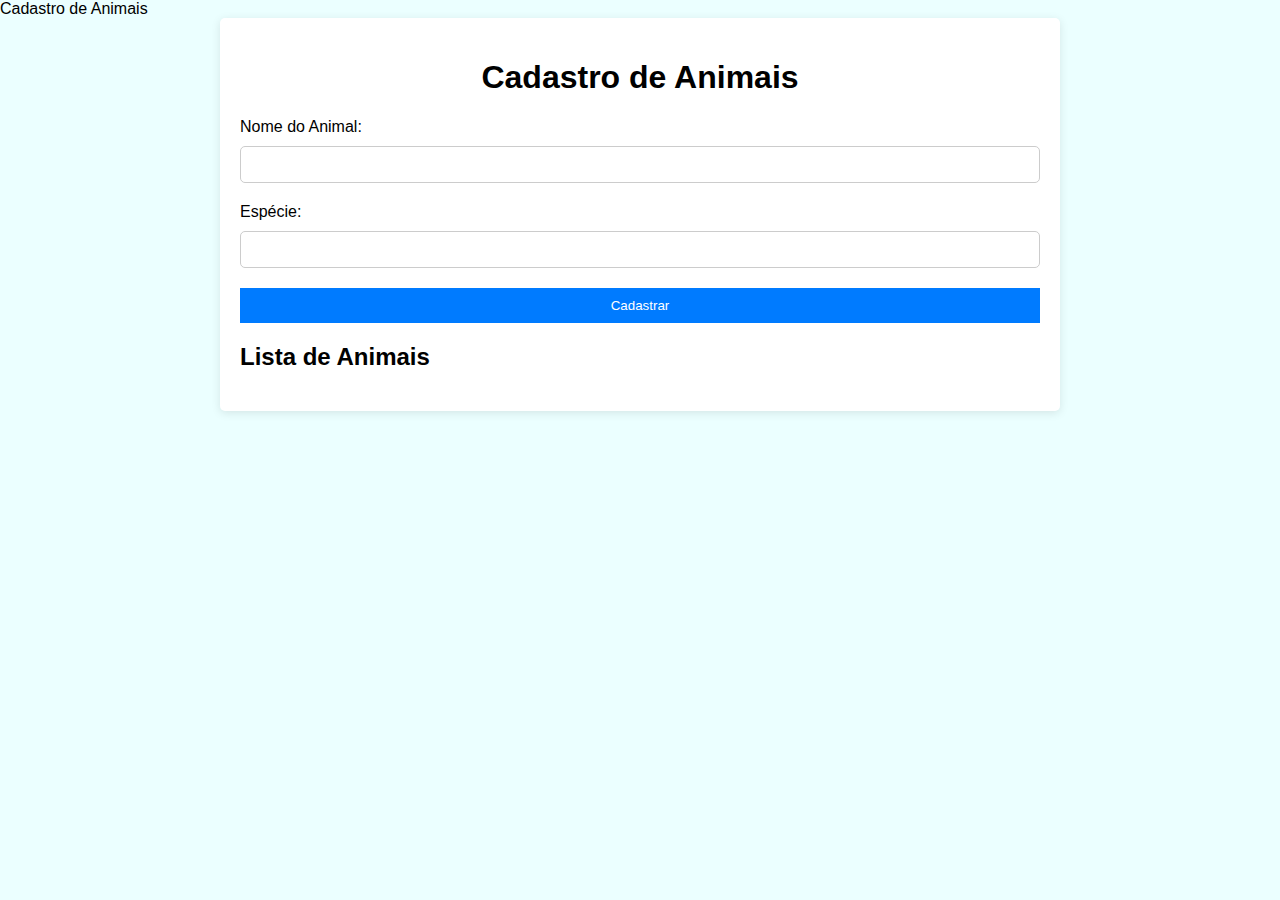
==== index.html @ 86222f31 "Subir o arquivo inicial do Cadastro de Animal" ====
<!DOCTYPE html>
<html lang="pt-br">
<head>
    <meta charset="UTF-8">
    <meta name="viewport" content="width=device-width, initial-scale=1.0">
    <meta name="description" content="Página para cadastro de animais"
    <title>Cadastro de Animais</title>
    <style>
        body {
            font-family: Arial, sans-serif;
            background-color: #ebffff;
            margin: 0;
            padding: 0;
        }
        .container {
            max-width: 800px;
            margin: 0 auto;
            padding: 20px;
            background-color: #fff;
            border-radius: 5px;
            box-shadow: 0 2px 10px rgba(0, 0, 0, 0.1);
        }
        h1 {
            text-align: center;
            color: #000000;
        }
        form {
            display: flex;
            flex-direction: column;
        }
        label {
            margin-bottom: 10px;
        }
        input {
            padding: 10px;
            margin-bottom: 20px;
            border: 1px solid #ccc;
            border-radius: 5px;
        }
        button {
            background-color: #007bff;
            color: #fff;
            border: none;
            padding: 10px 20px;
            cursor: pointer;
        }
        button:hover {
            background-color: #00a116;
        }
        ul {
            list-style: none;
            padding: 0;
        }
        li {
            background-color: #bbbbbb;
            padding: 10px;
            margin-bottom: 10px;
            border-radius: 5px;
        }
        .edit-button {
            background-color: #286ace;
            color: #000000;
            border: none;
            padding: 5px 10px;
            cursor: pointer;
            margin-right: 10px;
        }
        .edit-button:hover {
            background-color: #00bee0;
        }
    </style>
</head>
<body>
    <div class="container">
        <h1>Cadastro de Animais</h1>
        <form id="FormulárioAnimal">
            <label for="name">Nome do Animal:</label>
            <input type="text" id="name" required>
            <label for="species">Espécie:</label>
            <input type="text" id="species" required>
            <button type="submit">Cadastrar</button>
        </form>
        <h2>Lista de Animais</h2>
        <ul id="ListaAnimal"></ul>
    </div>

    <script>
        const FormulárioAnimal = document.getElementById('FormulárioAnimal');
        const ListaAnimal = document.getElementById('ListaAnimal');
        const animals = [];

        FormulárioAnimal.addEventListener('submit', function (e) {
            e.preventDefault();
            const name = document.getElementById('name').value;
            const species = document.getElementById('species').value;
            animals.push({ name, species });
            updateListaAnimal();
            FormulárioAnimal.reset();
        });

        function updateListaAnimal() {
            ListaAnimal.innerHTML = '';
            animals.forEach((animal, index) => {
                const li = document.createElement('li');
                li.textContent = `${animal.name} (${animal.species})`;
                const editButton = document.createElement('button');
                editButton.textContent = 'Editar';
                editButton.classList.add('edit-button');
                editButton.addEventListener('click', () => editarAnimal(index));
                const deleteButton = document.createElement('button');
                deleteButton.textContent = 'Excluir';
                deleteButton.addEventListener('click', () => deleteAnimal(index));
                li.appendChild(editButton);
                li.appendChild(deleteButton);
                ListaAnimal.appendChild(li);
            });
        }

        function editarAnimal(index) {
            const animal = animals[index];
            document.getElementById('name').value = animal.name;
            document.getElementById('species').value = animal.species;
            const submitButton = document.querySelector('button[type="submit"]');
            submitButton.textContent = 'Salvar Edição';
            submitButton.removeEventListener('click', addAnimal);
            submitButton.addEventListener('click', function (e) {
                e.preventDefault();
                animal.name = document.getElementById('name').value;
                animal.species = document.getElementById('species').value;
                updateListaAnimal();
                submitButton.textContent = 'Cadastrar';
                submitButton.removeEventListener('click', editarAnimal);
                submitButton.addEventListener('click', addAnimal);
                FormulárioAnimal.reset();
            });
        }

        function deleteAnimal(index) {
            animals.splice(index, 1);
            updateListaAnimal();
        }
    </script>
</body>
</html>
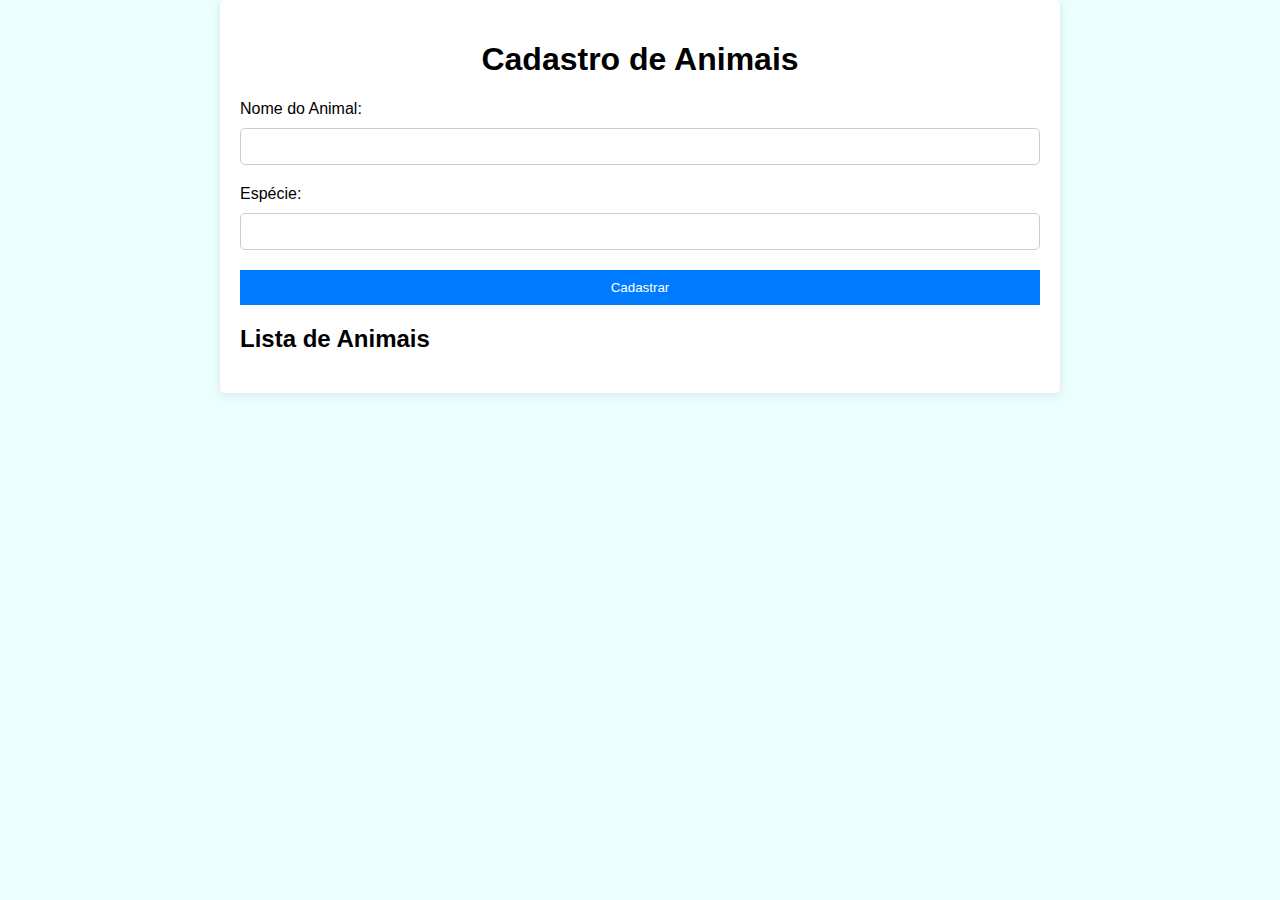
==== commit 8cb832d4: "Arquivos corrigidos." ====
--- a/index.html
+++ b/index.html
@@ -3,72 +3,9 @@
 <head>
     <meta charset="UTF-8">
     <meta name="viewport" content="width=device-width, initial-scale=1.0">
-    <meta name="description" content="Página para cadastro de animais"
+    <meta name="description" content="Página para cadastro de animais"> <!-- Fechei a tag meta como solicitado pela Bea -->
     <title>Cadastro de Animais</title>
-    <style>
-        body {
-            font-family: Arial, sans-serif;
-            background-color: #ebffff;
-            margin: 0;
-            padding: 0;
-        }
-        .container {
-            max-width: 800px;
-            margin: 0 auto;
-            padding: 20px;
-            background-color: #fff;
-            border-radius: 5px;
-            box-shadow: 0 2px 10px rgba(0, 0, 0, 0.1);
-        }
-        h1 {
-            text-align: center;
-            color: #000000;
-        }
-        form {
-            display: flex;
-            flex-direction: column;
-        }
-        label {
-            margin-bottom: 10px;
-        }
-        input {
-            padding: 10px;
-            margin-bottom: 20px;
-            border: 1px solid #ccc;
-            border-radius: 5px;
-        }
-        button {
-            background-color: #007bff;
-            color: #fff;
-            border: none;
-            padding: 10px 20px;
-            cursor: pointer;
-        }
-        button:hover {
-            background-color: #00a116;
-        }
-        ul {
-            list-style: none;
-            padding: 0;
-        }
-        li {
-            background-color: #bbbbbb;
-            padding: 10px;
-            margin-bottom: 10px;
-            border-radius: 5px;
-        }
-        .edit-button {
-            background-color: #286ace;
-            color: #000000;
-            border: none;
-            padding: 5px 10px;
-            cursor: pointer;
-            margin-right: 10px;
-        }
-        .edit-button:hover {
-            background-color: #00bee0;
-        }
-    </style>
+    <link rel="stylesheet" href="styles.css"> <!-- Removi o CSS inline e adicionei um link para um arquivo CSS externo como solicitado pela Bea -->
 </head>
 <body>
     <div class="container">
@@ -84,61 +21,6 @@
         <ul id="ListaAnimal"></ul>
     </div>
 
-    <script>
-        const FormulárioAnimal = document.getElementById('FormulárioAnimal');
-        const ListaAnimal = document.getElementById('ListaAnimal');
-        const animals = [];
-
-        FormulárioAnimal.addEventListener('submit', function (e) {
-            e.preventDefault();
-            const name = document.getElementById('name').value;
-            const species = document.getElementById('species').value;
-            animals.push({ name, species });
-            updateListaAnimal();
-            FormulárioAnimal.reset();
-        });
-
-        function updateListaAnimal() {
-            ListaAnimal.innerHTML = '';
-            animals.forEach((animal, index) => {
-                const li = document.createElement('li');
-                li.textContent = `${animal.name} (${animal.species})`;
-                const editButton = document.createElement('button');
-                editButton.textContent = 'Editar';
-                editButton.classList.add('edit-button');
-                editButton.addEventListener('click', () => editarAnimal(index));
-                const deleteButton = document.createElement('button');
-                deleteButton.textContent = 'Excluir';
-                deleteButton.addEventListener('click', () => deleteAnimal(index));
-                li.appendChild(editButton);
-                li.appendChild(deleteButton);
-                ListaAnimal.appendChild(li);
-            });
-        }
-
-        function editarAnimal(index) {
-            const animal = animals[index];
-            document.getElementById('name').value = animal.name;
-            document.getElementById('species').value = animal.species;
-            const submitButton = document.querySelector('button[type="submit"]');
-            submitButton.textContent = 'Salvar Edição';
-            submitButton.removeEventListener('click', addAnimal);
-            submitButton.addEventListener('click', function (e) {
-                e.preventDefault();
-                animal.name = document.getElementById('name').value;
-                animal.species = document.getElementById('species').value;
-                updateListaAnimal();
-                submitButton.textContent = 'Cadastrar';
-                submitButton.removeEventListener('click', editarAnimal);
-                submitButton.addEventListener('click', addAnimal);
-                FormulárioAnimal.reset();
-            });
-        }
-
-        function deleteAnimal(index) {
-            animals.splice(index, 1);
-            updateListaAnimal();
-        }
-    </script>
+    <script src="main.js"></script> <!-- Removi o JavaScript inline e adicionei um link para um arquivo JS externo como foi solicitado pela Bea -->
 </body>
 </html>--- a/styles.css
+++ b/styles.css
@@ -0,0 +1,62 @@
+body {
+    font-family: Arial, sans-serif;
+    background-color: #ebffff;
+    margin: 0;
+    padding: 0;
+}
+.container {
+    max-width: 800px;
+    margin: 0 auto;
+    padding: 20px;
+    background-color: #fff;
+    border-radius: 5px;
+    box-shadow: 0 2px 10px rgba(0, 0, 0, 0.1);
+}
+h1 {
+    text-align: center;
+    color: #000000;
+}
+form {
+    display: flex;
+    flex-direction: column;
+}
+label {
+    margin-bottom: 10px;
+}
+input {
+    padding: 10px;
+    margin-bottom: 20px;
+    border: 1px solid #ccc;
+    border-radius: 5px;
+}
+button {
+    background-color: #007bff;
+    color: #fff;
+    border: none;
+    padding: 10px 20px;
+    cursor: pointer;
+}
+button:hover {
+    background-color: #00a116;
+}
+ul {
+    list-style: none;
+    padding: 0;
+}
+li {
+    background-color: #bbbbbb;
+    padding: 10px;
+    margin-bottom: 10px;
+    border-radius: 5px;
+}
+.edit-button {
+    background-color: #286ace;
+    color: #000000;
+    border: none;
+    padding: 5px 10px;
+    cursor: pointer;
+    margin-right: 10px;
+}
+.edit-button:hover {
+    background-color: #00bee0;
+}
